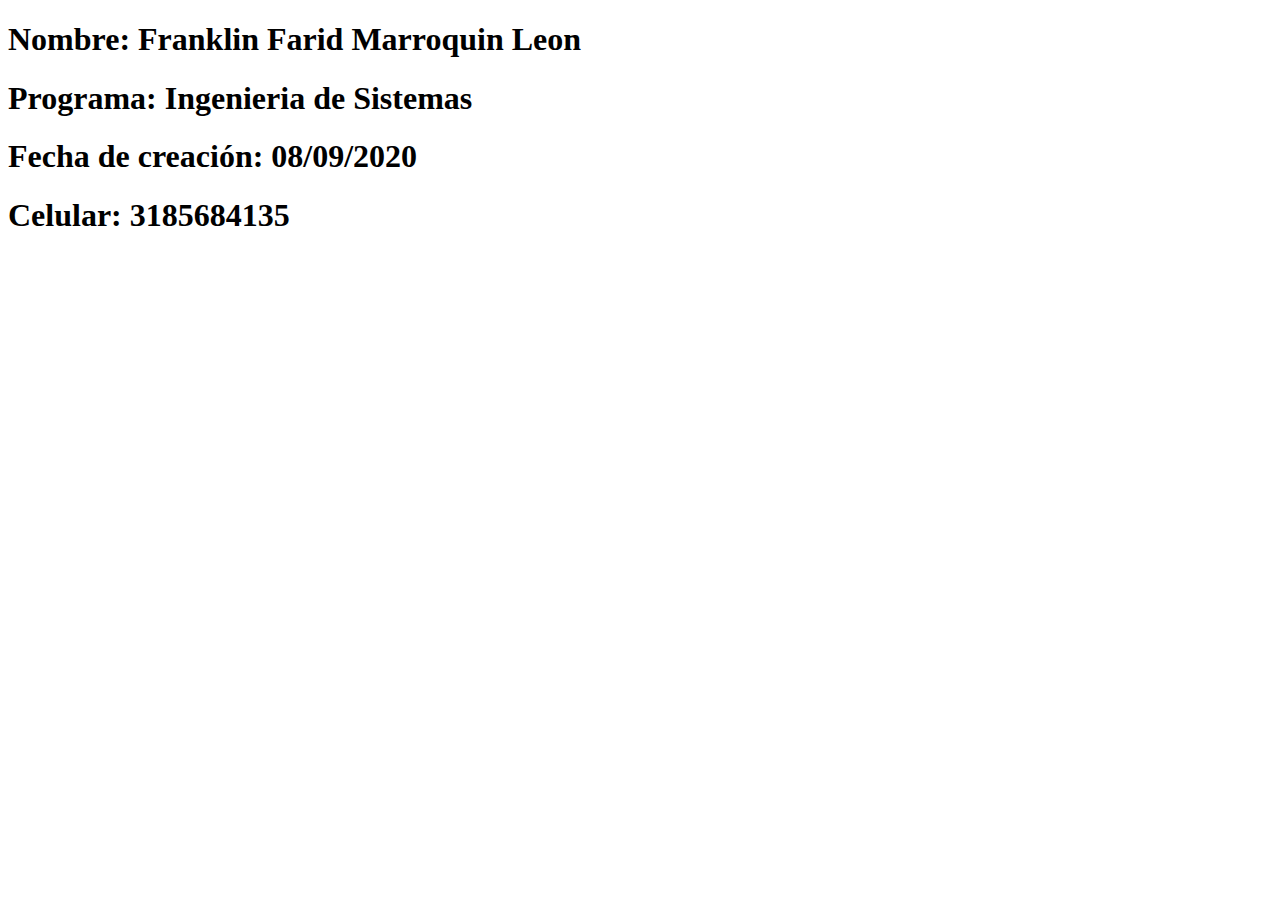
==== index.html @ 0b090189 "Create index.html" ====
<!DOCTYPE html>
<html lang="en">
<head>
	<meta charset="UTF-8">
	<meta name "viewport" content="width-device-width, initial-scale=1.0">
	<title>Document</title>
</head>
<body>
	<h1>Nombre: Franklin Farid Marroquin Leon</h1>
	<h1>Programa: Ingenieria de Sistemas</h1>
	<h1>Fecha de creación: 08/09/2020</h1>
	<h1>Celular: 3185684135</h1>
</body>
</html>
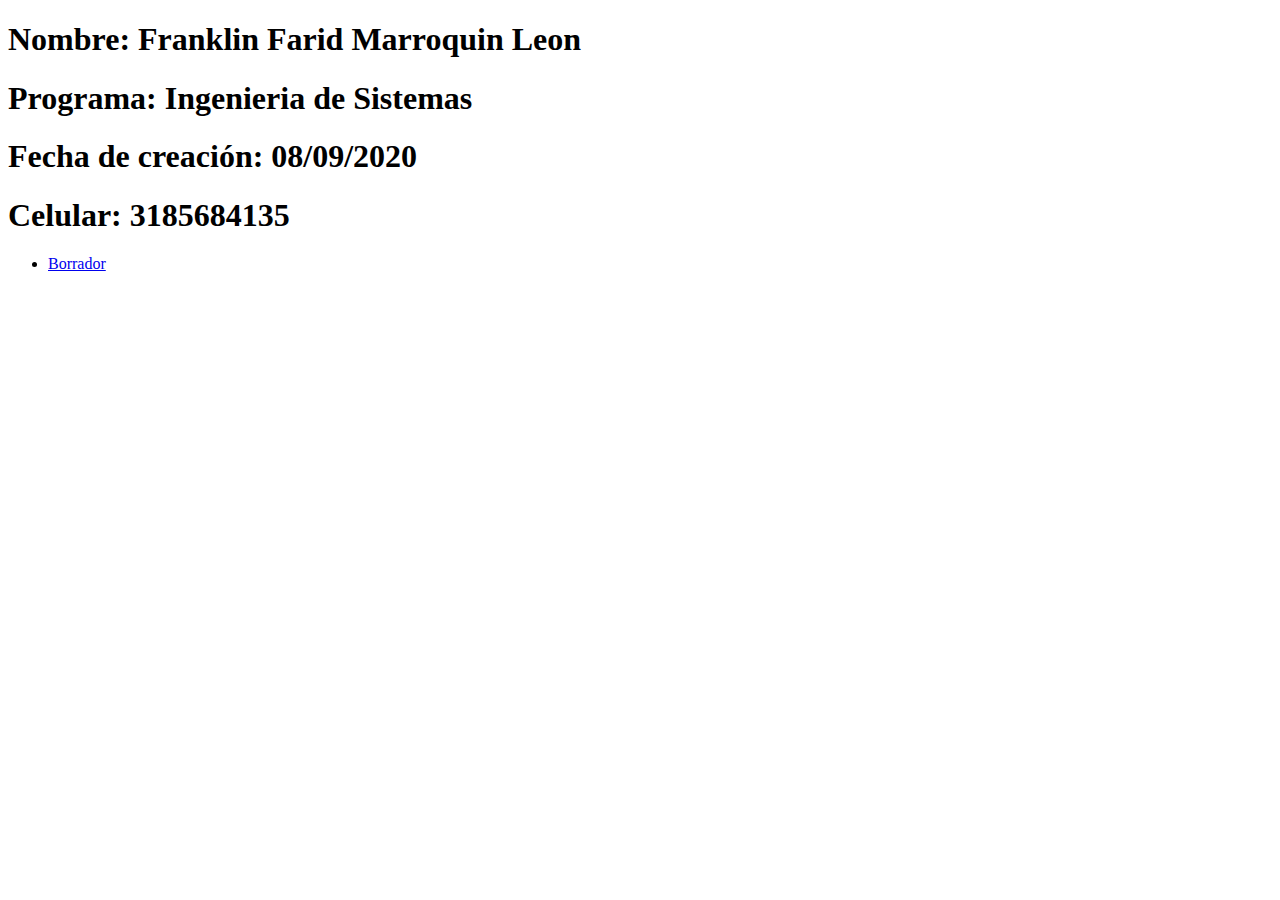
==== commit c0536277: "Update index.html" ====
--- a/index.html
+++ b/index.html
@@ -10,5 +10,10 @@
 	<h1>Programa: Ingenieria de Sistemas</h1>
 	<h1>Fecha de creación: 08/09/2020</h1>
 	<h1>Celular: 3185684135</h1>
+
+	<nav>
+		<ul class="menu">
+			<li><a href="planing.html">Borrador</li></a>
+	</nav>
 </body>
 </html>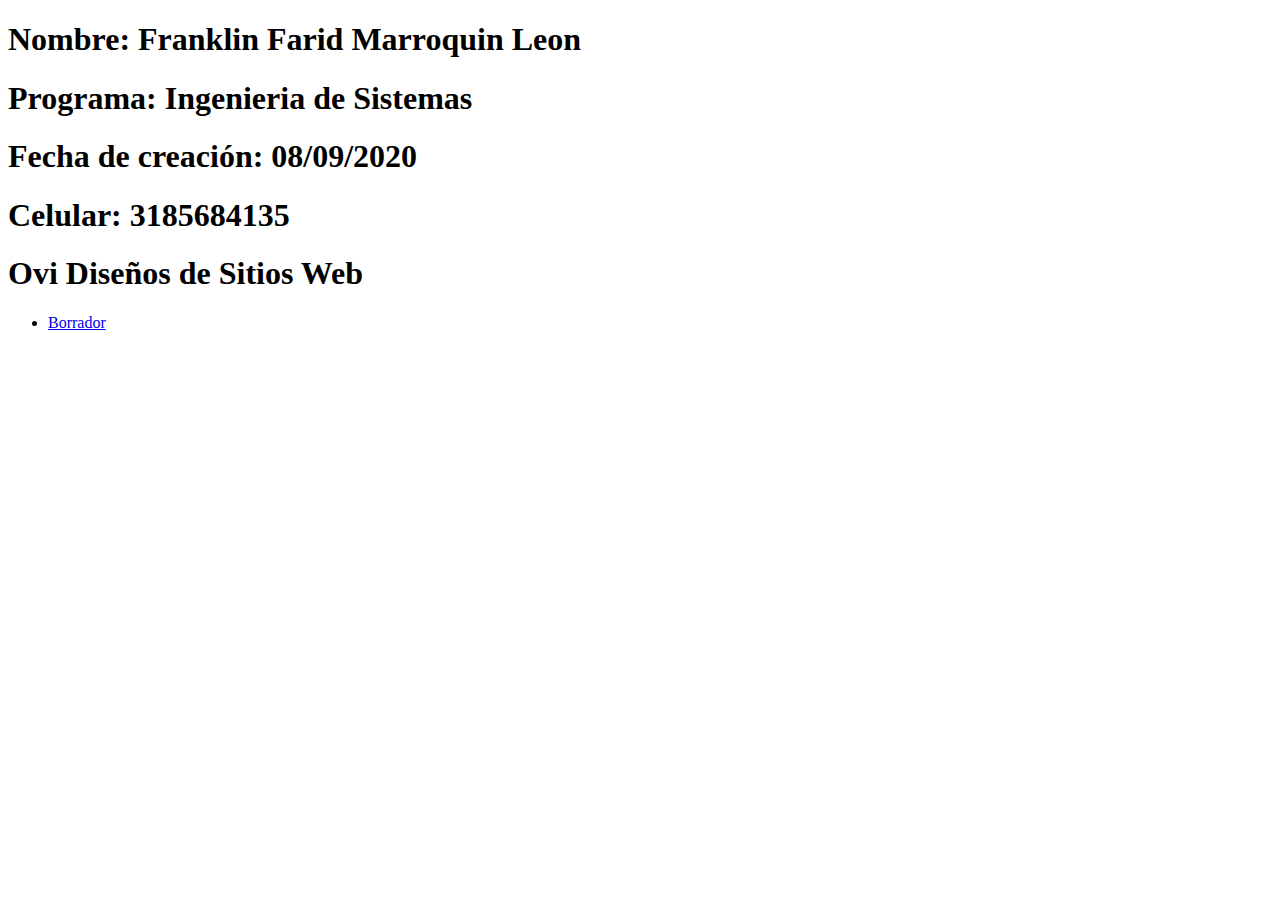
==== commit 9ca1a22a: "Update index.html" ====
--- a/index.html
+++ b/index.html
@@ -1,5 +1,5 @@
 <!DOCTYPE html>
-<html lang="en">
+<html lang="es">
 <head>
 	<meta charset="UTF-8">
 	<meta name "viewport" content="width-device-width, initial-scale=1.0">
@@ -10,6 +10,7 @@
 	<h1>Programa: Ingenieria de Sistemas</h1>
 	<h1>Fecha de creación: 08/09/2020</h1>
 	<h1>Celular: 3185684135</h1>
+	<h1>Ovi Diseños de Sitios Web</h1>
 
 	<nav>
 		<ul class="menu">
